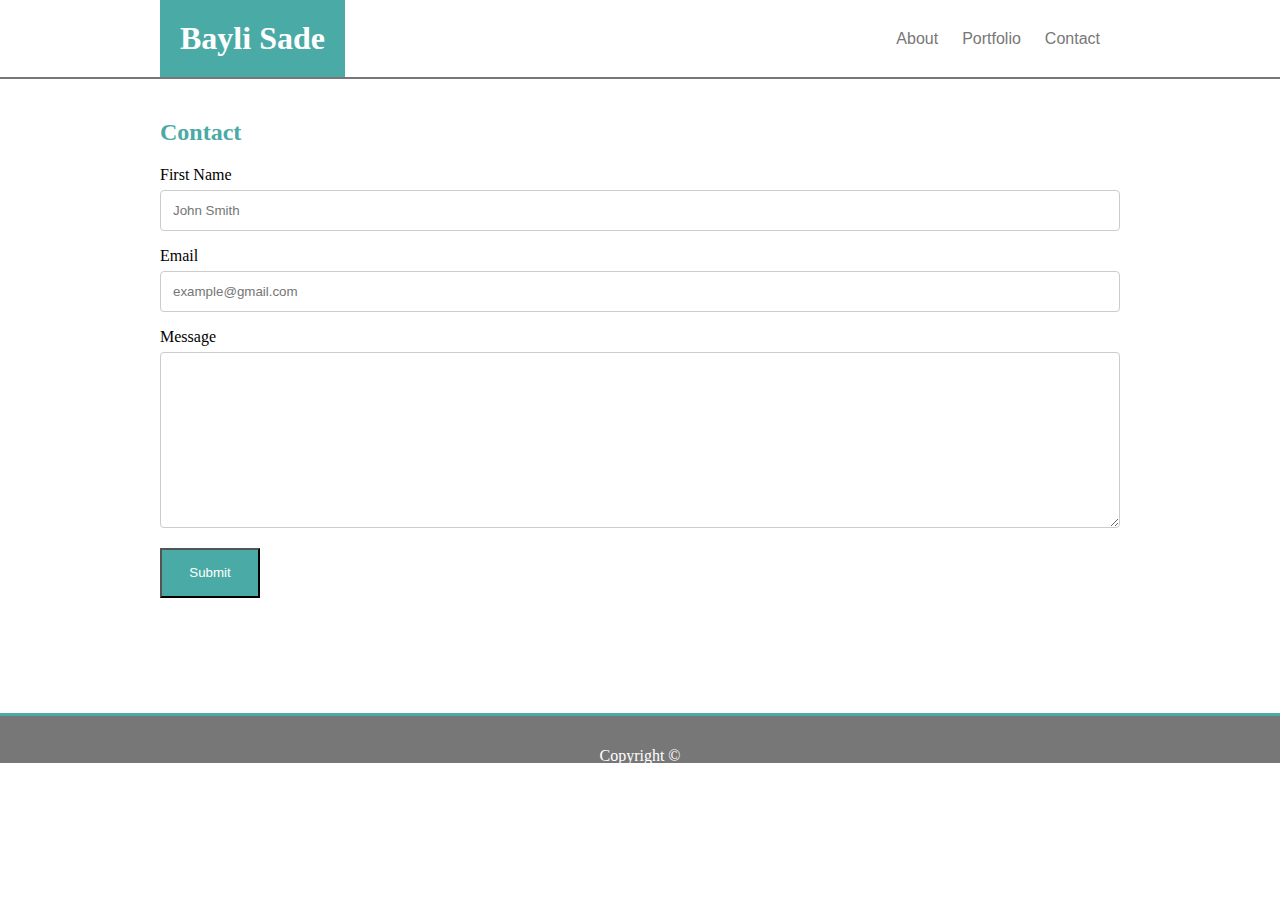
==== contact.html @ b59bbfa3 "added hover effects" ====
<!DOCTYPE html>
<html>
<head>
    <meta charset="utf-8"/>
    <title>Portfolio</title>
    <meta name="viewport" content="width=device-width, initial-scale=1">
    <link rel="stylesheet" type="text/css" href="assets/css/style.css">
</head>
<body>

    <header>
        <div class="wrapper">
			<div class="header-flex">
				<h1>Bayli Sade</h1>
				<div class="nav-container">
					<nav class="nav">
						<ul>
							<li>
								<a href="index.html">About</a>
							</li>
							<li>
								<a href="portfolio.html" target="_blank">Portfolio</a>
							</li>
							<li>
								<a href="contact.html" target="_blank">Contact</a>
							</li>
						</ul>
					</nav>
				</div>
			</div>
        </div>
    </header>

    <div class="wrapper">
        <h2>Contact</h2>

        <form>
            <label for="first-name">First Name</label>
            <input type="text" id="first-name" name="firstname" placeholder="John Smith">

            <label for="email">Email</label>
            <input type="text" name="email" id="email" placeholder="example@gmail.com">

            <label for="mesesage">Message</label>
            <textarea name="message" id="message" cols="30" rows="10"></textarea>

            <button type="submit" value="Submit">Submit</button>
        </form>
    </div>


    <div class="footer-color">
        <footer>
            <div class="wrapper">
                <p class="footer-text">Copyright ©</p>
            </div>
        </footer>
     </div>
</body>
</html>
---- assets/css/style.css ----
.clearfix:after {
    visibility: hidden;
    display: block;
    font-size: 0;
    content: " ";
    clear: both;
    height: 0;
  } 

 * {
    box-sizing: border-box;
}

body {
    margin: 0;
    padding: 0;
    background-image: url("../images/dust_scratches.png");
}
.wrapper {
    max-width: 960px;
    margin: 0 auto;
}
header {
    position: relative;
    border-bottom: solid #777777 2px;
    background-color: white;
}

.header-flex {
    display: flex;
    justify-content: space-between;
}

.nav ul {
    list-style-type: none;
    padding: 0;
    margin: 0; 
}
  
.nav li {
    display: inline-block;
    margin-right: 20px;
    padding-top: 30px; 
}

a {
    color: #777777;
    text-decoration: none;
    font-family: 'Arial', 'Helvetica Neue', Helvetica, sans-serif;
}

a:hover {
    color: #F67BC5;
}

h1 {
    color: white;
    margin-top: 0;
    padding: 20px;
    margin-bottom: 0;
    background-color: #4aaaa5;
    font-family: 'Georgia', Times, Times New Roman, serif;
}

h2 {
    padding-top: 20px;
    color: #4aaaa5;
    font-family: 'Georgia', Times, Times New Roman, serif;
    
}

.main-content {
    background-color: white;
    padding: 20px;
    padding-top: 0;
}

.about-me {
    border-bottom: solid 2px #777777;
}

.hazel {
    width: 250px;
    float: left;
    padding-right: 20px;
    padding-top: 30px;
}

.main-paragraph {
    line-height: 40px;
    font-family: 'Arial', 'Helvetica Neue', Helvetica, sans-serif;
}

.footer-text {
    text-align: center;
    margin-bottom: 0;
    padding-top: 15px;
    color: white;
}

.footer-color {
    height: 50px;
    margin-top: 40px;
    background-color: #777777;
    border-top: solid #4aaaa5 3px;
}

.portfolio {
    border-bottom: 2px #777777 solid;
    margin-bottom: 50px;
}

.gallery-images {
    position: relative;
    max-width: 100%;
    float: left;
    padding-right: 40px;
    margin-bottom: 50px;
}

.clear {
    clear: both;
}

.text {
    position: absolute;
    bottom: 20px;
    text-align: center;
    background: #4aaaa5;
    color: white;
    width: 300px;
}

input[type=text], select, textarea {
    width: 100%;
    padding: 12px;
    border: 1px solid #ccc;
    border-radius: 4px;
    box-sizing: border-box;
    margin-top: 6px;
    margin-bottom: 16px;
    resize: vertical;
}

input[type=submit] {
    background-color: #4aaaa5;
    color: white;
    padding: 12px 20px;
    border: none;
    cursor: pointer;
}

button {
    background-color: #4aaaa5;
    height: 50px;
    width: 100px;
    color: white;
}

button:hover {
    background-color: #F67BC5;
}

form {
    padding-bottom: 75px;
}
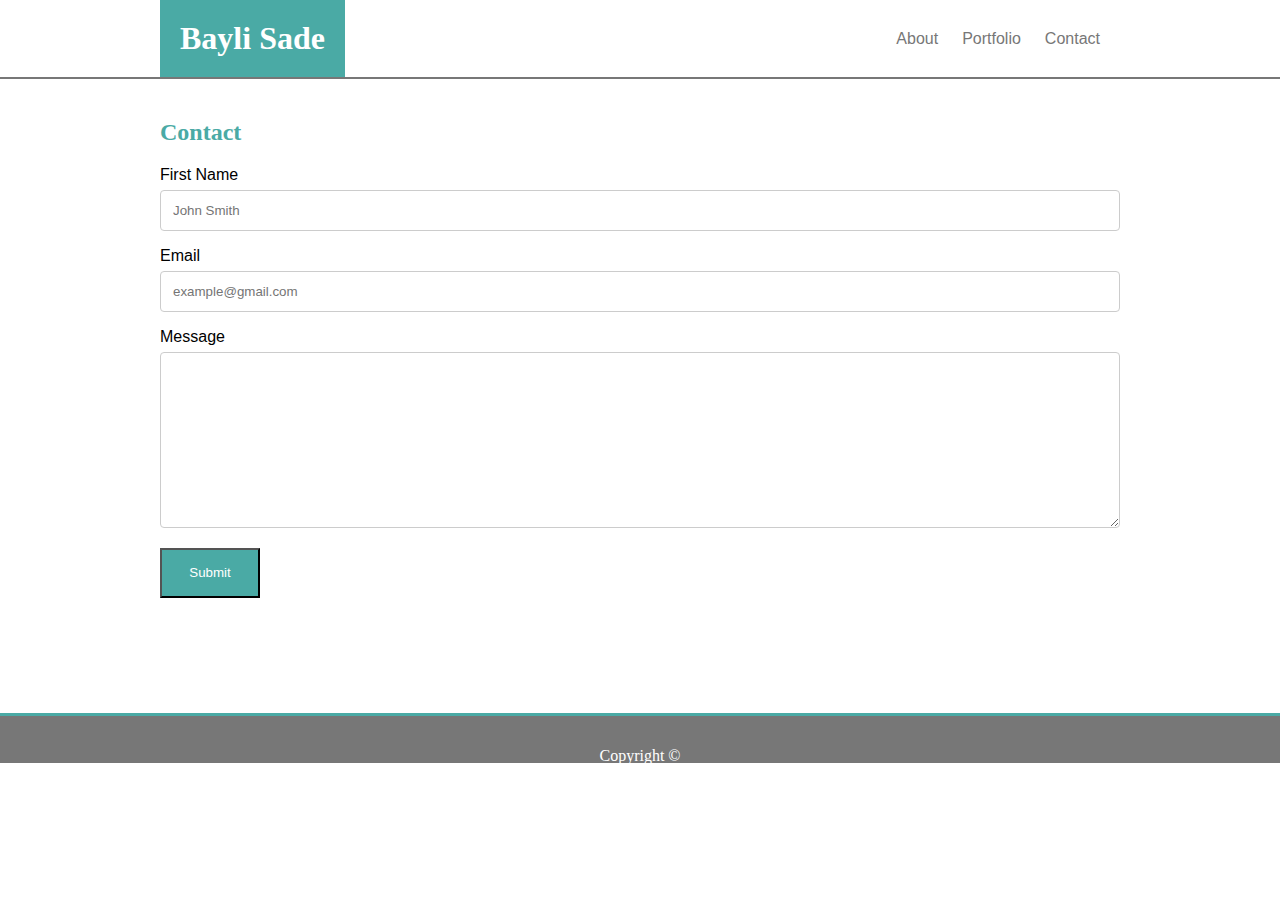
==== commit aff84a84: "added a section tag to contact.html and index.html" ====
--- a/contact.html
+++ b/contact.html
@@ -31,22 +31,24 @@
         </div>
     </header>
 
-    <div class="wrapper">
-        <h2>Contact</h2>
+    <section>
+        <div class="wrapper">
+            <h2>Contact</h2>
 
-        <form>
-            <label for="first-name">First Name</label>
-            <input type="text" id="first-name" name="firstname" placeholder="John Smith">
+            <form>
+                <label for="first-name">First Name</label>
+                <input type="text" id="first-name" name="firstname" placeholder="John Smith">
 
-            <label for="email">Email</label>
-            <input type="text" name="email" id="email" placeholder="example@gmail.com">
+                <label for="email">Email</label>
+                <input type="text" name="email" id="email" placeholder="example@gmail.com">
 
-            <label for="mesesage">Message</label>
-            <textarea name="message" id="message" cols="30" rows="10"></textarea>
+                <label for="mesesage">Message</label>
+                <textarea name="message" id="message" cols="30" rows="10"></textarea>
 
-            <button type="submit" value="Submit">Submit</button>
-        </form>
-    </div>
+                <button type="submit" value="Submit">Submit</button>
+            </form>
+        </div>
+    </section>
 
 
     <div class="footer-color">
--- a/assets/css/style.css
+++ b/assets/css/style.css
@@ -16,10 +16,12 @@
     padding: 0;
     background-image: url("../images/dust_scratches.png");
 }
+
 .wrapper {
     max-width: 960px;
     margin: 0 auto;
 }
+
 header {
     position: relative;
     border-bottom: solid #777777 2px;
@@ -110,6 +112,10 @@
     margin-bottom: 50px;
 }
 
+section {
+    font-family: 'Arial', 'Helvetica Neue', Helvetica, sans-serif;
+}
+
 .gallery-images {
     position: relative;
     max-width: 100%;
@@ -117,6 +123,24 @@
     padding-right: 40px;
     margin-bottom: 50px;
 }
+
+.overlay {
+    position: absolute; 
+    bottom: 0; 
+    background:  rgb(74, 170, 165);
+    color: #f1f1f1; 
+    width: 100%;
+    transition: .5s ease;
+    opacity:0;
+    color: white;
+    font-size: 20px;
+    padding: 20px;
+    text-align: center;
+  }
+  
+  .gallery-images:hover .overlay {
+    opacity: 1;
+  } 
 
 .clear {
     clear: both;
